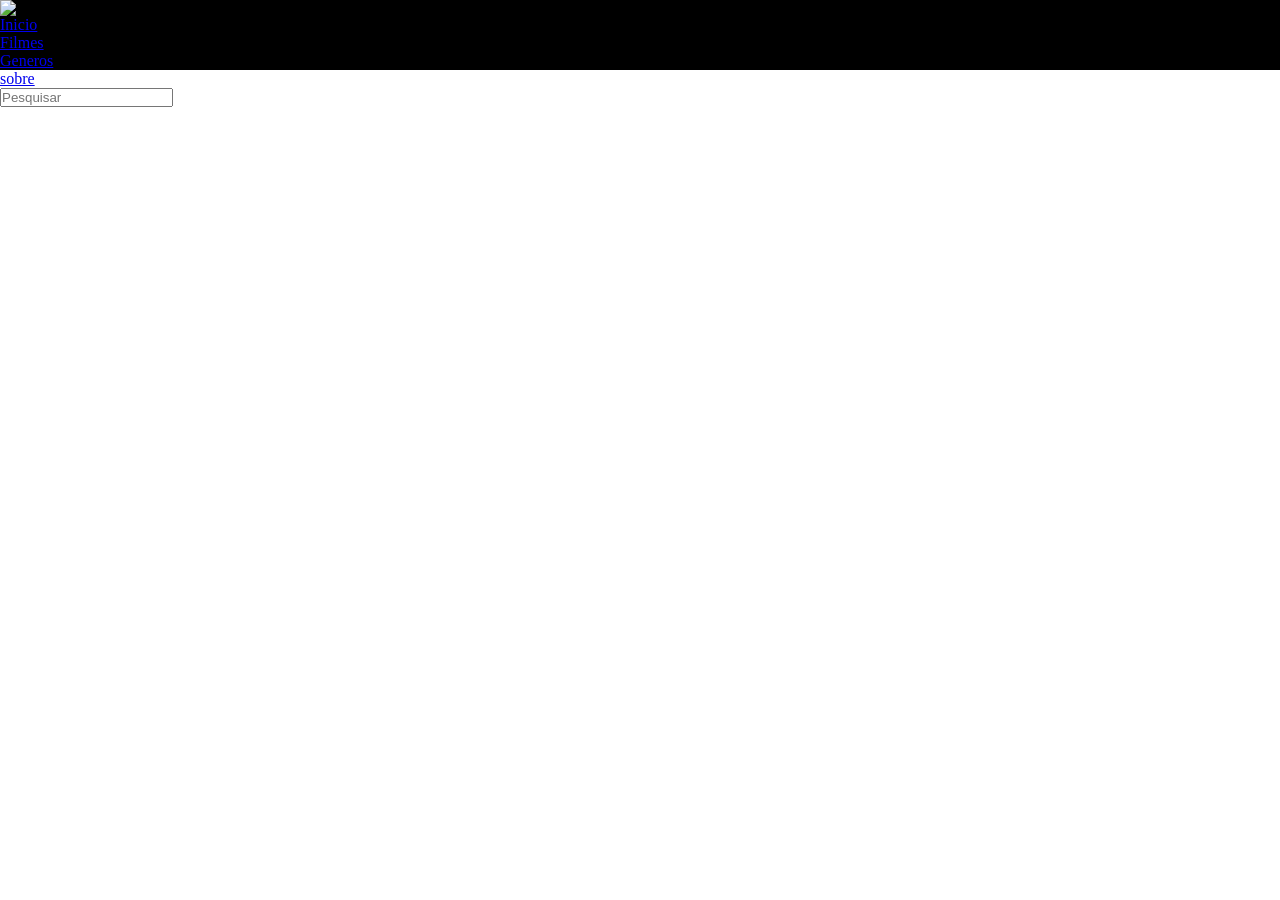
==== INDEX.HTML @ 32bd1c34 "Add files via upload" ====
<html>
	<head>
		<title> Cine Catálogo</title>
		<link rel="stylesheet" href="style.css">
	</head>
	<body>
	<header>
		<div class="logo">
		<img src="imagens/logo-cine.png">
	</div>
	<ul>
		<li><a href="#">Inicio</a></li>
		<li><a href="#">Filmes</a></li>
		<li><a href="#">Generos</a></li>
		<li><a href="#">sobre</a></li>

	</ul>
	<div class="pesquisa">
		<input type="text" placeholder="Pesquisar">
	</div>


	</header>
	</body>

</html>
---- style.css ----
*{margin: 0; padding: 0;}

header{height: 70px; width: 100%; background: black;}
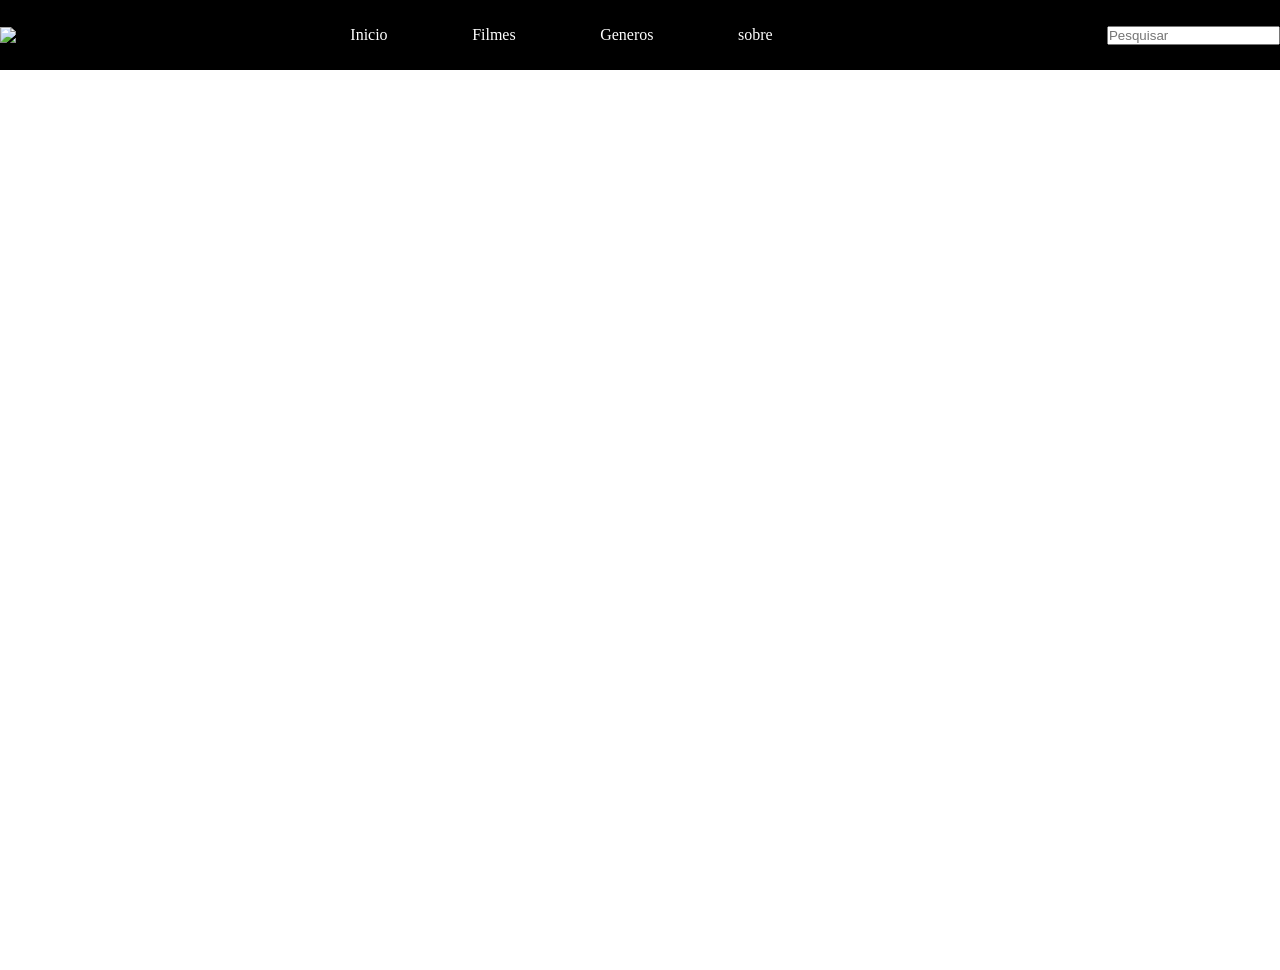
==== commit 012fa2bb: "Add files via upload" ====
--- a/INDEX.HTML
+++ b/INDEX.HTML
@@ -21,6 +21,13 @@
 
 
 	</header>
+
+	<main>
+		<div class="slide">
+	</div>
+
+	</main>
+
 	</body>
 
 </html>
--- a/style.css
+++ b/style.css
@@ -1,3 +1,30 @@
 *{margin: 0; padding: 0;}
 
-header{height: 70px; width: 100%; background: black;}+header{
+height: 70px;
+ width: 100%; 
+background: black;
+display: flex;
+justify-content: space-between;
+align-items: center;}
+
+ul{
+display:flex;
+justify-content: space-between;
+width: 33%;
+
+
+}
+
+header a{
+color: white;
+text-decoration: none;
+}
+
+main .slide{
+background: url("imagens/banner-principal.png");
+width: 100%;
+height: 100vh;
+background-repeat: no-repeat;
+background-size: cover;
+}
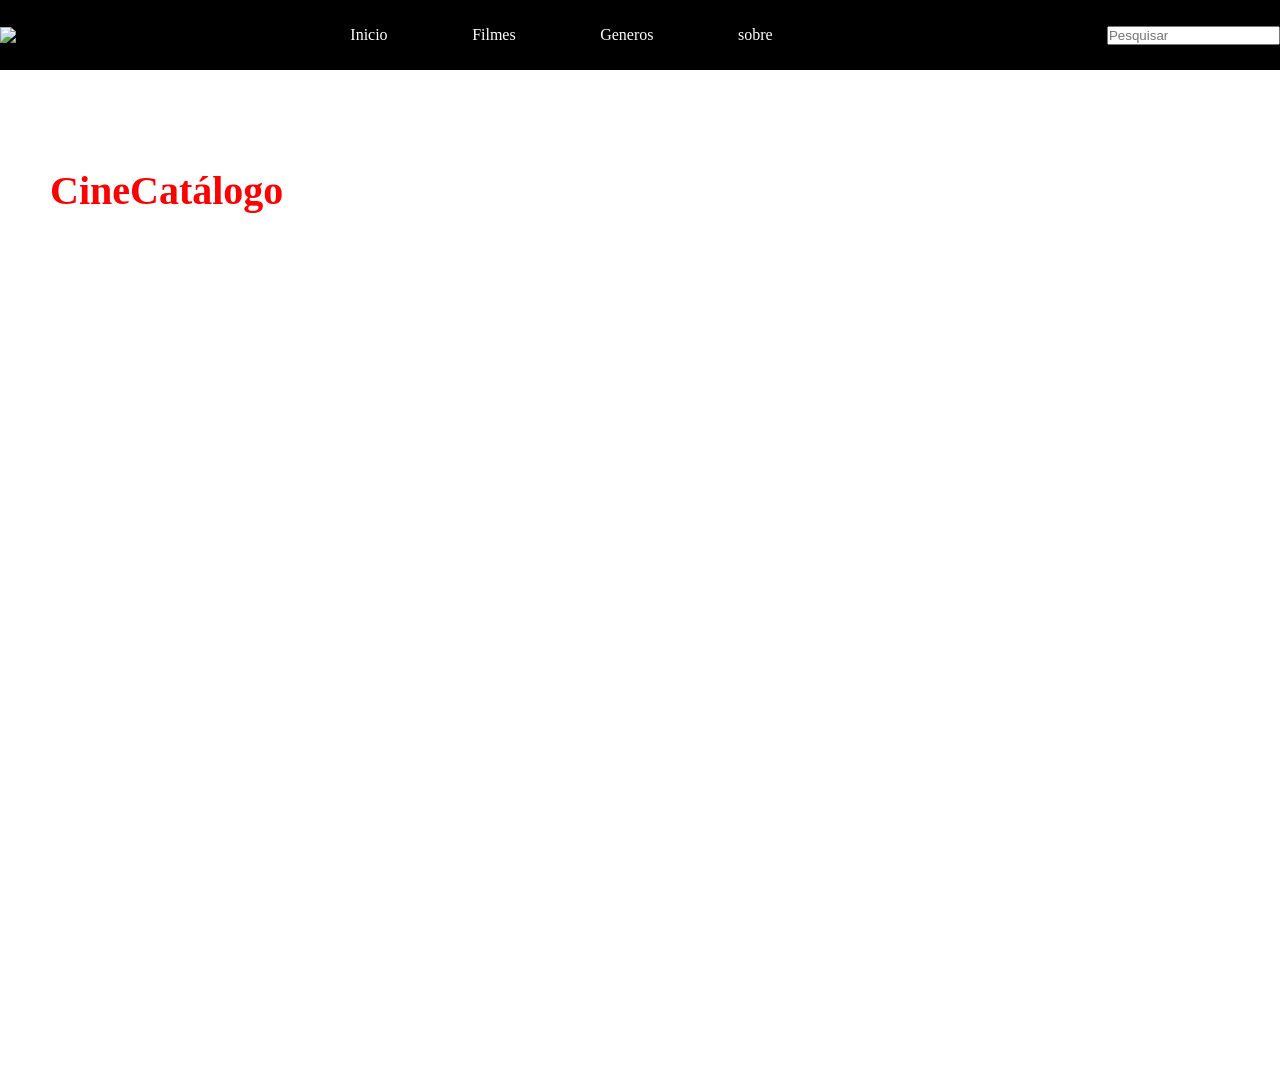
==== commit 8633bb5d: "Add files via upload" ====
--- a/INDEX.HTML
+++ b/INDEX.HTML
@@ -1,33 +1,37 @@
-<html>
-	<head>
-		<title> Cine Catálogo</title>
-		<link rel="stylesheet" href="style.css">
-	</head>
-	<body>
-	<header>
-		<div class="logo">
-		<img src="imagens/logo-cine.png">
-	</div>
-	<ul>
-		<li><a href="#">Inicio</a></li>
-		<li><a href="#">Filmes</a></li>
-		<li><a href="#">Generos</a></li>
-		<li><a href="#">sobre</a></li>
-
-	</ul>
-	<div class="pesquisa">
-		<input type="text" placeholder="Pesquisar">
-	</div>
-
-
-	</header>
-
-	<main>
-		<div class="slide">
-	</div>
-
-	</main>
-
-	</body>
-
-</html>+<html>
+	<head>
+		<title> Cine Catálogo</title>
+		<link rel="stylesheet" href="style.css">
+	</head>
+	<body>
+	<header>
+		<div class="logo">
+		<img src="imagens/logo-cine.png">
+	</div>
+	<ul>
+		<li><a href="#">Inicio</a></li>
+		<li><a href="#">Filmes</a></li>
+		<li><a href="#">Generos</a></li>
+		<li><a href="#">sobre</a></li>
+
+	</ul>
+	<div class="pesquisa">
+		<input type="text" placeholder="Pesquisar">
+	</div>
+
+
+	</header>
+
+	<main>
+		<div class="slide">
+            <h3>Bem-vindo ao</h3>
+            <h2>CineCatálogo</h2>
+            <p>Explore os melhores filmes e descubra histórias incríveis.</p>
+            <a href="#"> Ver Catálogo</a>
+	</div>
+
+	</main>
+
+	</body>
+
+</html>
--- a/style.css
+++ b/style.css
@@ -1,30 +1,53 @@
-*{margin: 0; padding: 0;}
-
-header{
-height: 70px;
- width: 100%; 
-background: black;
-display: flex;
-justify-content: space-between;
-align-items: center;}
-
-ul{
-display:flex;
-justify-content: space-between;
-width: 33%;
-
-
-}
-
-header a{
-color: white;
-text-decoration: none;
-}
-
-main .slide{
-background: url("imagens/banner-principal.png");
-width: 100%;
-height: 100vh;
-background-repeat: no-repeat;
-background-size: cover;
-}+*{margin: 0; padding: 0;}
+
+header{
+height: 70px;
+ width: 100%; 
+background: black;
+display: flex;
+justify-content: space-between;
+align-items: center;}
+
+ul{
+display:flex;
+justify-content: space-between;
+width: 33%;
+
+
+}
+
+header a{
+color: white;
+text-decoration: none;
+}
+
+main .slide{
+background: url("imagens/banner-principal.png");
+width: 100%;
+height: 100vh;
+background-repeat: no-repeat;
+background-size: cover;
+padding: 50px;
+}
+main .slide h3{
+    color: white;
+    font-size: 40px;
+
+}
+
+main .slide h2{
+    color: red;
+    font-size: 40px;
+
+}
+
+main .slide p{
+    color: white;
+    font-size: 20px;
+
+}
+main .slide a{
+    color: white;
+    font-size: 20px;
+
+}
